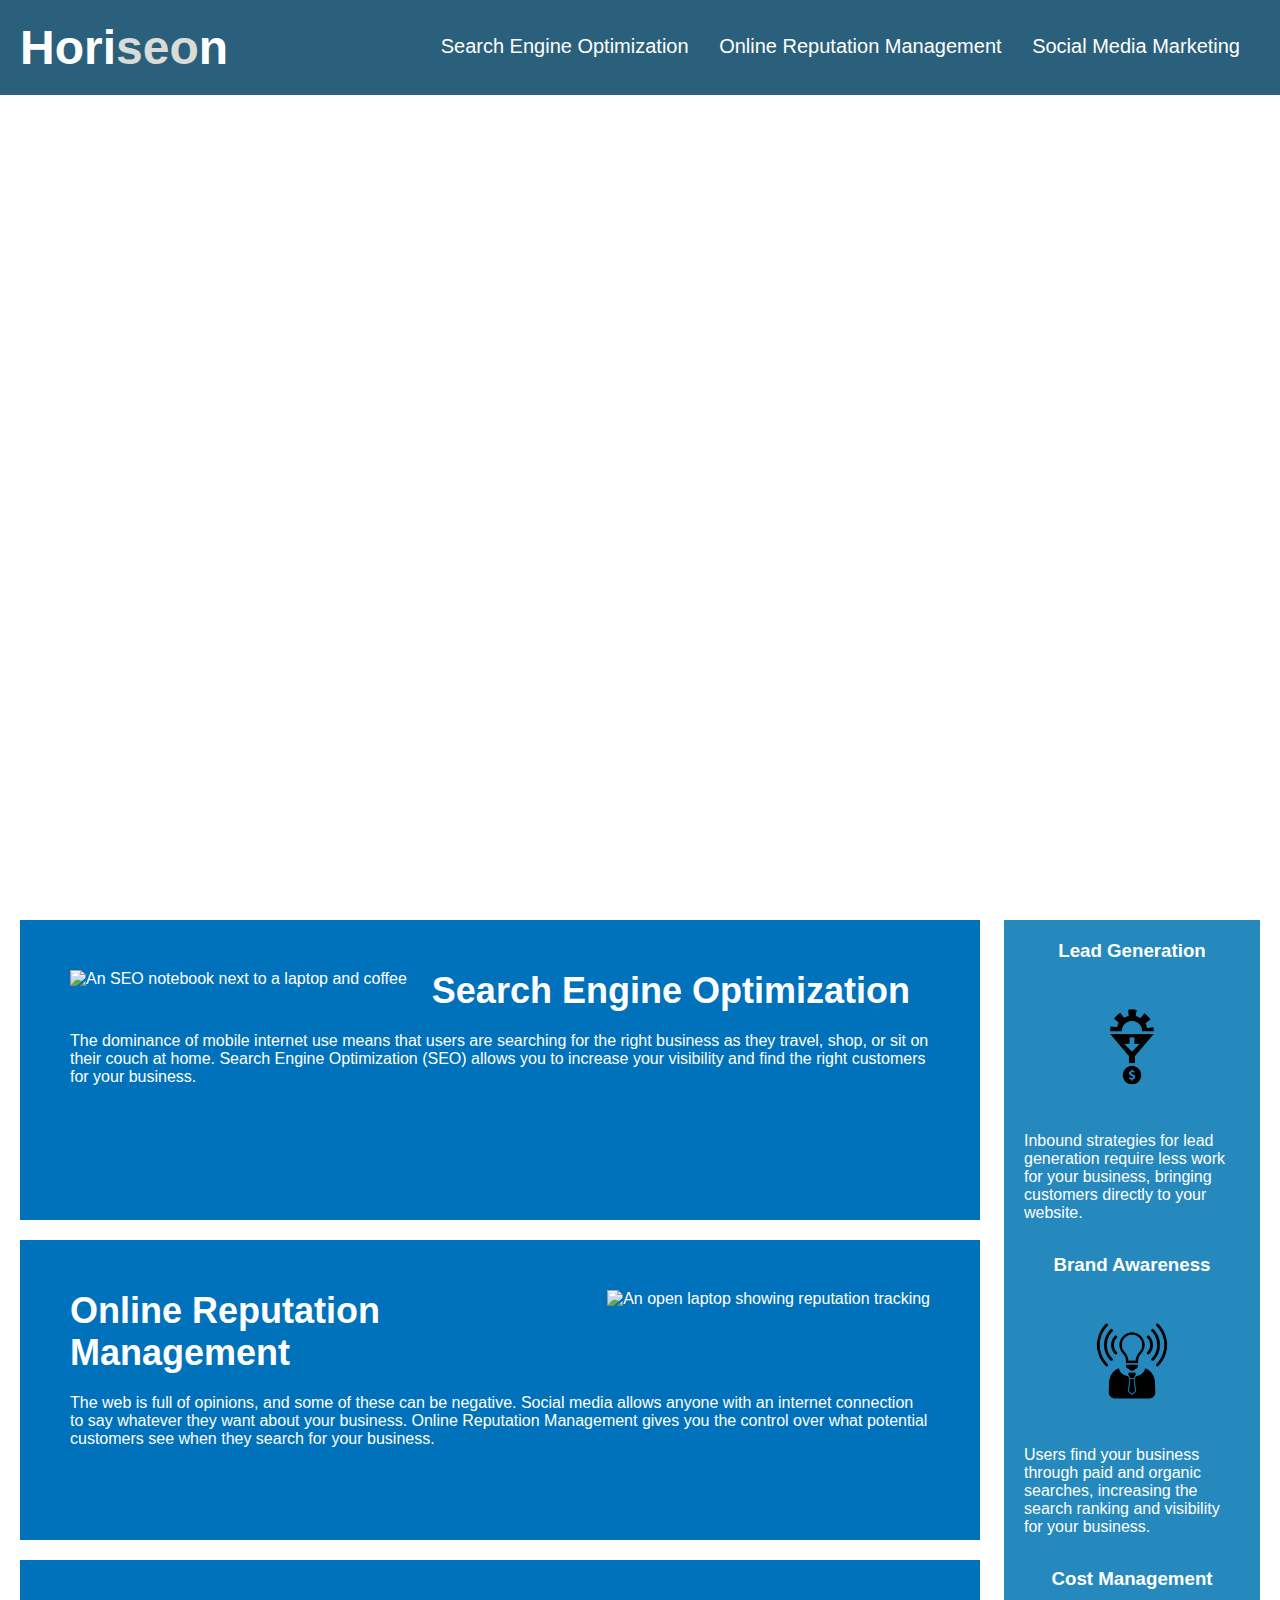
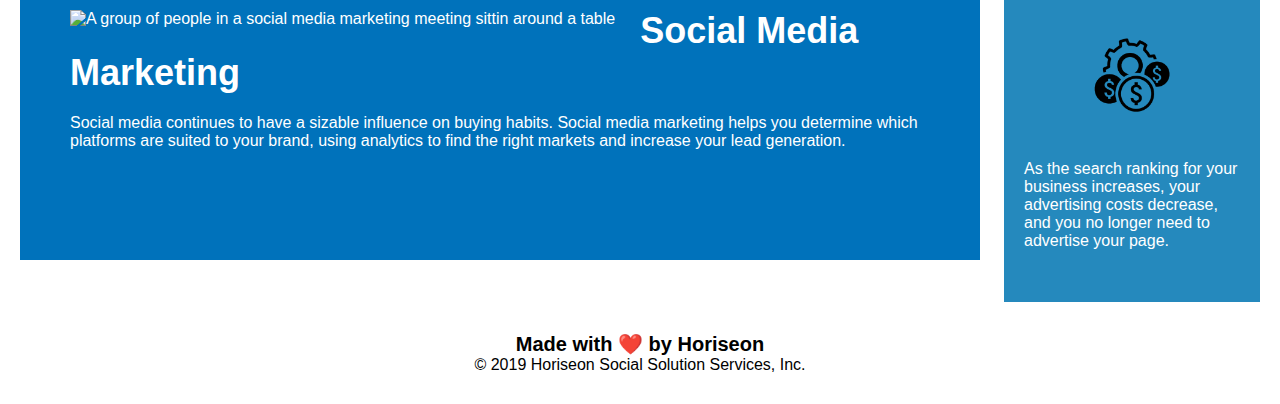
==== 02-Challenge/Develop/index.html @ deced280 "initial commit" ====
<!DOCTYPE html>
<html lang="en-us">

<head>
    <meta charset="UTF-8" />
    <link rel="stylesheet" href="./assets/css/style.css">
    <title>website</title>
</head>

<body>
    <div class="header">
        <h1>Hori<span class="seo">seo</span>n</h1>
        <div>
            <ul>
                <li>
                    <a href="#search-engine-optimization">Search Engine Optimization</a>
                </li>
                <li>
                    <a href="#online-reputation-management">Online Reputation Management</a>
                </li>
                <li>
                    <a href="#social-media-marketing">Social Media Marketing</a>
                </li>
            </ul>
        </div>
    </div>
    <div class="hero"></div>
    <div class="content">
        <div class="search-engine-optimization">
            <img src="./assets/images/search-engine-optimization.jpg" alt="An SEO notebook next to a laptop and coffee" class="float-left" />
            <h2>Search Engine Optimization</h2>
            <p>
                The dominance of mobile internet use means that users are searching for the right business as they travel, shop, or sit on their couch at home. Search Engine Optimization (SEO) allows you to increase your visibility and find the right customers for your business.
            </p>
        </div>
        <div id="online-reputation-management" class="online-reputation-management">
            <img src="./assets/images/online-reputation-management.jpg" alt="An open laptop showing reputation tracking" class="float-right" />
            <h2>Online Reputation Management</h2>
            <p>
                The web is full of opinions, and some of these can be negative. Social media allows anyone with an internet connection to say whatever they want about your business. Online Reputation Management gives you the control over what potential customers see when they search for your business.
            </p>
        </div>
        <div id="social-media-marketing" class="social-media-marketing">
            <img src="./assets/images/social-media-marketing.jpg" alt="A group of people in a social media marketing meeting sittin around a table" class="float-left" />
            <h2>Social Media Marketing</h2>
            <p>
                Social media continues to have a sizable influence on buying habits. Social media marketing helps you determine which platforms are suited to your brand, using analytics to find the right markets and increase your lead generation.
            </p>
        </div>
    </div>
    <div class="benefits">
        <div class="benefit-lead">
            <h3>Lead Generation</h3>
            <img src="./assets/images/lead-generation.png" alt="Lead Generation Icon - funnel into a coin with a $ sign" />
            <p>
                Inbound strategies for lead generation require less work for your business, bringing customers directly to your website.
            </p>
        </div>
        <div class="benefit-brand">
            <h3>Brand Awareness</h3>
            <img src="./assets/images/brand-awareness.png" alt="Brand Awarness Icon - light bulb glowing" />
            <p>
                Users find your business through paid and organic searches, increasing the search ranking and visibility for your business.
            </p>
        </div>
        <div class="benefit-cost">
            <h3>Cost Management</h3>
            <img src="./assets/images/cost-management.png" alt="Cost Management Icon - coins with $ signs" />
            <p>
                As the search ranking for your business increases, your advertising costs decrease, and you no longer need to advertise your page.
            </p>
        </div>
    </div>
    <div class="footer">
        <h2>Made with ❤️️ by Horiseon</h2>
        <p>
            &copy; 2019 Horiseon Social Solution Services, Inc.
        </p>
    </div>
</body>

</html>
---- 02-Challenge/Develop/assets/css/style.css ----
* {
    box-sizing: border-box;
    padding: 0;
    margin: 0;
}
<!--notes-->
body {
    background-color: #d9dcd6;
}

.header {
    padding: 20px;
    font-family: 'Trebuchet MS', 'Lucida Sans Unicode', 'Lucida Grande', 'Lucida Sans', Arial, sans-serif;
    background-color: #2a607c;
    color: #ffffff;
}

.header h1 {
    display: inline-block;
    font-size: 48px;
}

.header h1 .seo {
    color: #d9dcd6;
}

.header div {
    padding-top: 15px;
    margin-right: 20px;
    float: right;
    font-family: 'Gill Sans', 'Gill Sans MT', Calibri, 'Trebuchet MS', sans-serif;
    font-size: 20px;
}

.header div ul {
    list-style-type: none;
}

.header div ul li {
    display: inline-block;
    margin-left: 25px;
}

a {
    color: #ffffff;
    text-decoration: none;
}

p {
    font-size: 16px;
}

.hero {
    height: 800px;
    width: 100%;
    margin-bottom: 25px;
    background-image: url("../images/digital-marketing-meeting.jpg");
    background-size: cover;
    background-position: center;
}

.float-left {
    float: left;
    margin-right: 25px;
}

.float-right {
    float: right;
    margin-left: 25px;
}

.content {
    width: 75%;
    display: inline-block;
    margin-left: 20px;
}

.benefits {
    margin-right: 20px;
    padding: 20px;
    clear: both;
    float: right;
    width: 20%;
    height: 100%;
    font-family: 'Gill Sans', 'Gill Sans MT', Calibri, 'Trebuchet MS', sans-serif;
    background-color: #2589bd;
}  

.benefit-lead {
    margin-bottom: 32px;
    color: #ffffff;
}

.benefit-brand {
    margin-bottom: 32px;
    color: #ffffff;
}

.benefit-cost {
    margin-bottom: 32px;
    color: #ffffff;
}

.benefit-lead h3 {
    margin-bottom: 10px;
    text-align: center;
}

.benefit-brand h3 {
    margin-bottom: 10px;
    text-align: center;
}

.benefit-cost h3 {
    margin-bottom: 10px;
    text-align: center;
}

.benefit-lead img {
    display: block;
    margin: 10px auto;
    max-width: 150px;
}

.benefit-brand img {
    display: block;
    margin: 10px auto;
    max-width: 150px;
}

.benefit-cost img {
    display: block;
    margin: 10px auto;
    max-width: 150px;
}

.search-engine-optimization {
    margin-bottom: 20px;
    padding: 50px;
    height: 300px;
    font-family: 'Gill Sans', 'Gill Sans MT', Calibri, 'Trebuchet MS', sans-serif;
    background-color: #0072bb;
    color: #ffffff;
}

.online-reputation-management {
    margin-bottom: 20px;
    padding: 50px;
    height: 300px;
    font-family: 'Gill Sans', 'Gill Sans MT', Calibri, 'Trebuchet MS', sans-serif;
    background-color: #0072bb;
    color: #ffffff;
}

.social-media-marketing {
    margin-bottom: 20px;
    padding: 50px;
    height: 300px;
    font-family: 'Gill Sans', 'Gill Sans MT', Calibri, 'Trebuchet MS', sans-serif;
    background-color: #0072bb;
    color: #ffffff;
}

.search-engine-optimization img {
    max-height: 200px;
}

.online-reputation-management img {
    max-height: 200px;
}

.social-media-marketing img {
    max-height: 200px;
}

.search-engine-optimization h2 {
    margin-bottom: 20px;
    font-size: 36px;
}

.online-reputation-management h2 {
    margin-bottom: 20px;
    font-size: 36px;
}

.social-media-marketing h2 {
    margin-bottom: 20px;
    font-size: 36px;
}

.footer {
    padding: 30px;
    clear: both;
    font-family: 'Trebuchet MS', 'Lucida Sans Unicode', 'Lucida Grande', 'Lucida Sans', Arial, sans-serif;
    text-align: center;
}

.footer h2 {
    font-size: 20px;
}
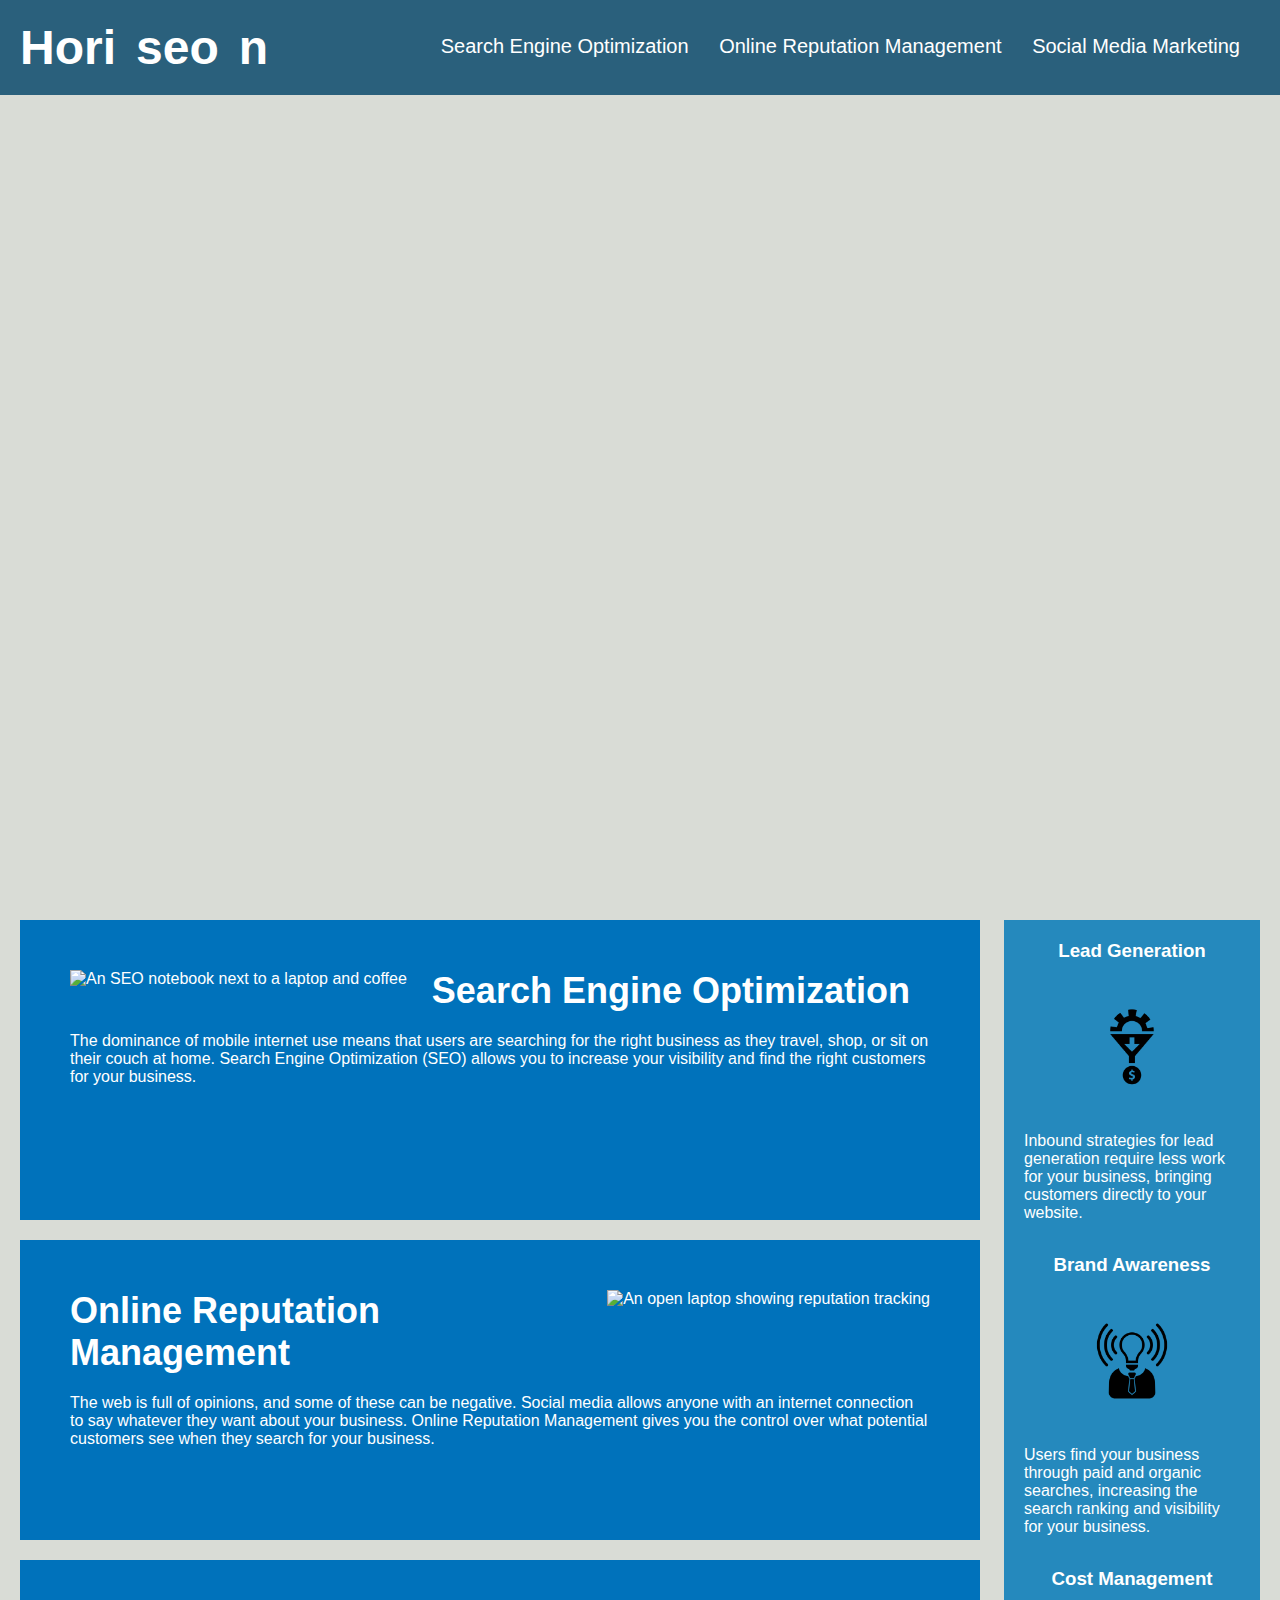
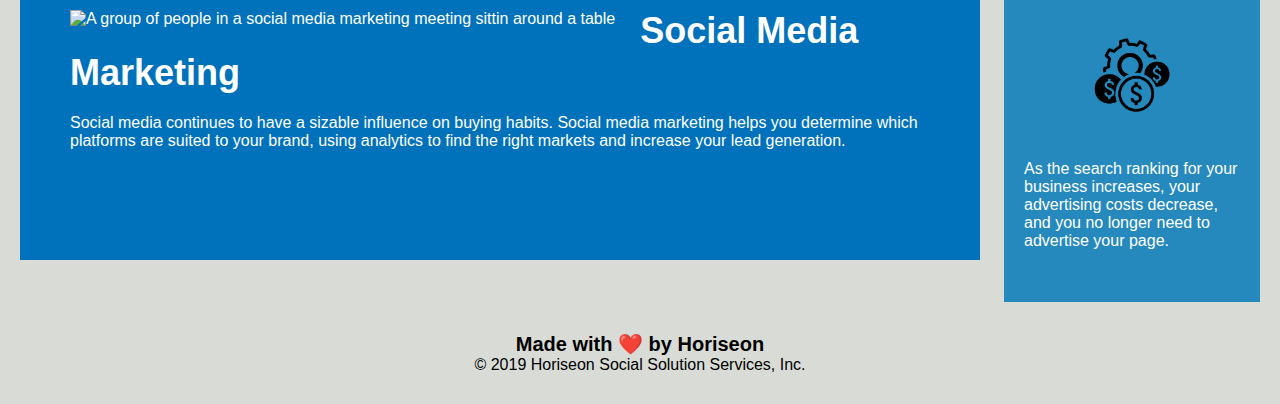
==== commit 9eab571a: "for all changes to the code that have been made so far that I forgot to commit before" ====
--- a/02-Challenge/Develop/index.html
+++ b/02-Challenge/Develop/index.html
@@ -9,7 +9,7 @@
 
 <body>
     <div class="header">
-        <h1>Hori<span class="seo">seo</span>n</h1>
+        <h1>Hori<span class="header">seo</span>n</h1>
         <div>
             <ul>
                 <li>
@@ -26,21 +26,21 @@
     </div>
     <div class="hero"></div>
     <div class="content">
-        <div class="search-engine-optimization">
+        <div id="search-engine-optimization" class="service-section">
             <img src="./assets/images/search-engine-optimization.jpg" alt="An SEO notebook next to a laptop and coffee" class="float-left" />
             <h2>Search Engine Optimization</h2>
             <p>
                 The dominance of mobile internet use means that users are searching for the right business as they travel, shop, or sit on their couch at home. Search Engine Optimization (SEO) allows you to increase your visibility and find the right customers for your business.
             </p>
         </div>
-        <div id="online-reputation-management" class="online-reputation-management">
+        <div id="online-reputation-management" class="service-section">
             <img src="./assets/images/online-reputation-management.jpg" alt="An open laptop showing reputation tracking" class="float-right" />
             <h2>Online Reputation Management</h2>
             <p>
                 The web is full of opinions, and some of these can be negative. Social media allows anyone with an internet connection to say whatever they want about your business. Online Reputation Management gives you the control over what potential customers see when they search for your business.
             </p>
         </div>
-        <div id="social-media-marketing" class="social-media-marketing">
+        <div id="social-media-marketing" class="service-section">
             <img src="./assets/images/social-media-marketing.jpg" alt="A group of people in a social media marketing meeting sittin around a table" class="float-left" />
             <h2>Social Media Marketing</h2>
             <p>
@@ -49,21 +49,21 @@
         </div>
     </div>
     <div class="benefits">
-        <div class="benefit-lead">
+        <div class="benefit">
             <h3>Lead Generation</h3>
             <img src="./assets/images/lead-generation.png" alt="Lead Generation Icon - funnel into a coin with a $ sign" />
             <p>
                 Inbound strategies for lead generation require less work for your business, bringing customers directly to your website.
             </p>
         </div>
-        <div class="benefit-brand">
+        <div class="benefit">
             <h3>Brand Awareness</h3>
             <img src="./assets/images/brand-awareness.png" alt="Brand Awarness Icon - light bulb glowing" />
             <p>
                 Users find your business through paid and organic searches, increasing the search ranking and visibility for your business.
             </p>
         </div>
-        <div class="benefit-cost">
+        <div class="benefit">
             <h3>Cost Management</h3>
             <img src="./assets/images/cost-management.png" alt="Cost Management Icon - coins with $ signs" />
             <p>
--- a/02-Challenge/Develop/assets/css/style.css
+++ b/02-Challenge/Develop/assets/css/style.css
@@ -3,7 +3,7 @@
     padding: 0;
     margin: 0;
 }
-<!--notes-->
+
 body {
     background-color: #d9dcd6;
 }
@@ -86,55 +86,25 @@
     background-color: #2589bd;
 }  
 
-.benefit-lead {
+/* combined code for benefits sidebar*/
+.benefit {
     margin-bottom: 32px;
     color: #ffffff;
 }
 
-.benefit-brand {
-    margin-bottom: 32px;
-    color: #ffffff;
-}
-
-.benefit-cost {
-    margin-bottom: 32px;
-    color: #ffffff;
-}
-
-.benefit-lead h3 {
+.benefit h3 {
     margin-bottom: 10px;
     text-align: center;
 }
 
-.benefit-brand h3 {
-    margin-bottom: 10px;
-    text-align: center;
-}
-
-.benefit-cost h3 {
-    margin-bottom: 10px;
-    text-align: center;
-}
-
-.benefit-lead img {
+.benefit img {
     display: block;
     margin: 10px auto;
     max-width: 150px;
 }
 
-.benefit-brand img {
-    display: block;
-    margin: 10px auto;
-    max-width: 150px;
-}
-
-.benefit-cost img {
-    display: block;
-    margin: 10px auto;
-    max-width: 150px;
-}
-
-.search-engine-optimization {
+/* created one class for the service section */
+.service-section {
     margin-bottom: 20px;
     padding: 50px;
     height: 300px;
@@ -143,47 +113,13 @@
     color: #ffffff;
 }
 
-.online-reputation-management {
-    margin-bottom: 20px;
-    padding: 50px;
-    height: 300px;
-    font-family: 'Gill Sans', 'Gill Sans MT', Calibri, 'Trebuchet MS', sans-serif;
-    background-color: #0072bb;
-    color: #ffffff;
-}
-
-.social-media-marketing {
-    margin-bottom: 20px;
-    padding: 50px;
-    height: 300px;
-    font-family: 'Gill Sans', 'Gill Sans MT', Calibri, 'Trebuchet MS', sans-serif;
-    background-color: #0072bb;
-    color: #ffffff;
-}
-
-.search-engine-optimization img {
+/* sub class for images in the service section */
+.service-section img {
     max-height: 200px;
 }
 
-.online-reputation-management img {
-    max-height: 200px;
-}
-
-.social-media-marketing img {
-    max-height: 200px;
-}
-
-.search-engine-optimization h2 {
-    margin-bottom: 20px;
-    font-size: 36px;
-}
-
-.online-reputation-management h2 {
-    margin-bottom: 20px;
-    font-size: 36px;
-}
-
-.social-media-marketing h2 {
+/* sub class for h2 in the service sections */
+.service-section h2 {
     margin-bottom: 20px;
     font-size: 36px;
 }
